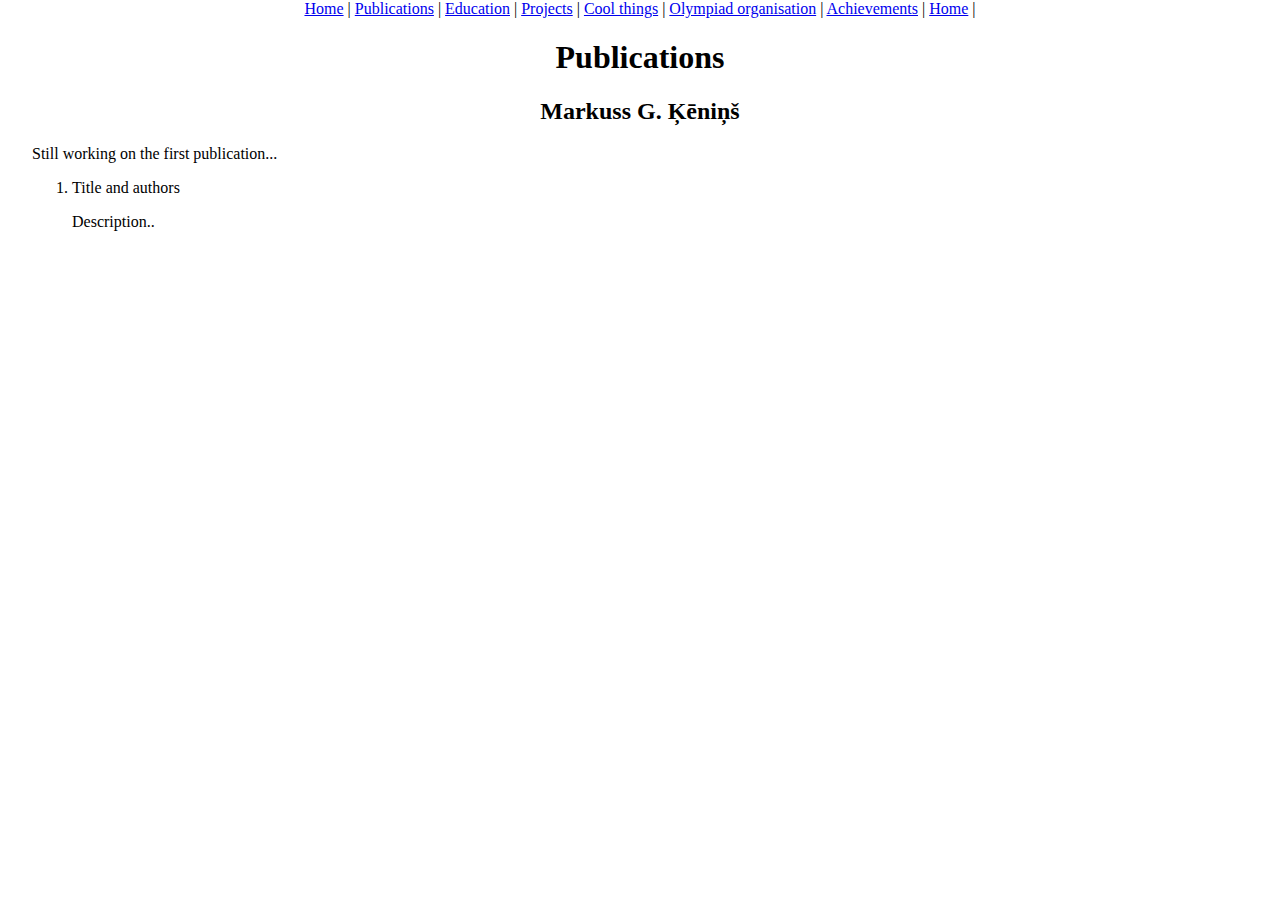
==== achievements.html @ b349e3a3 "Made subpages" ====
<!DOCTYPE html>
<html>
<head>
        <link rel="stylesheet" type="text/css" href="style.css">
</head>
<body>
        <center>
                <a href="index.html">Home</a> | 
                <a href="publications.html">Publications</a> |
                <a href="education.html">Education</a> |
                <a href="projects.html">Projects</a> |
                <a href="skills-examples.html">Cool things</a> |
                <a href="olympiad-org.html">Olympiad organisation</a> |
                <a href="achievements.html">Achievements</a> |
                <!-- <a href=".html"></a> | -->
                <!-- <a href=".html"></a> | -->

                <a href="index.html">Home</a> |
        </center>

        <center>
                <h1>Publications</h1>
                <h2>Markuss G. Ķēniņš</h2>
        </center>
        
        <p>
                Still working on the first publication...
        </p>
        <ol>
                <li>
                        Title and authors
                        <p>
                        Description..
                        </p>
                </li>
        </ol>

</body>
</html>
---- style.css ----
body {
        margin: auto;
        width: 95%;
}
p {
        text-align: justify;
        text-justify: inter-word;
}
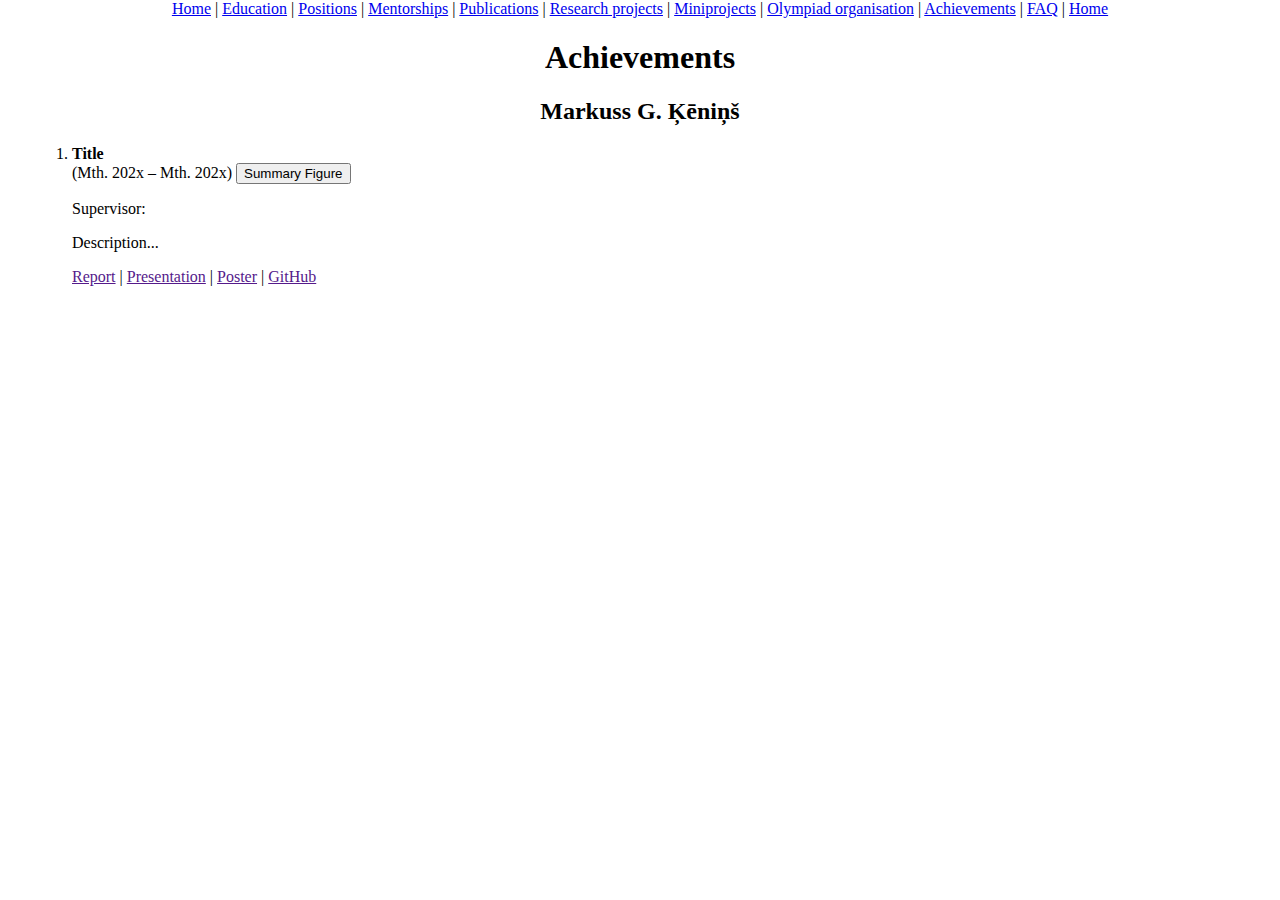
==== commit 99fb8580: "Title" ====
--- a/achievements.html
+++ b/achievements.html
@@ -2,38 +2,72 @@
 <html>
 <head>
         <link rel="stylesheet" type="text/css" href="style.css">
+        <link rel="icon" href="pics/logo.png" type="image/png"> 
+        <title>
+               Achievements M.G. Kenins
+        </title>
 </head>
 <body>
         <center>
                 <a href="index.html">Home</a> | 
+                <a href="education.html">Education</a> |
+                <a href="positions.html">Positions</a> |
+                <a href="mentorships.html">Mentorships</a> |
                 <a href="publications.html">Publications</a> |
-                <a href="education.html">Education</a> |
-                <a href="projects.html">Projects</a> |
-                <a href="skills-examples.html">Cool things</a> |
+                <a href="projects.html">Research projects</a> |
+                <a href="miniprojs.html">Miniprojects</a> |
                 <a href="olympiad-org.html">Olympiad organisation</a> |
                 <a href="achievements.html">Achievements</a> |
+                <a href="faq.html">FAQ</a> | 
                 <!-- <a href=".html"></a> | -->
                 <!-- <a href=".html"></a> | -->
-
-                <a href="index.html">Home</a> |
+                <a href="index.html">Home</a>
         </center>
 
         <center>
-                <h1>Publications</h1>
+                <h1>Achievements</h1>
                 <h2>Markuss G. Ķēniņš</h2>
         </center>
         
-        <p>
-                Still working on the first publication...
-        </p>
         <ol>
                 <li>
-                        Title and authors
+                        <b>Title</b> 
+                        <br>(Mth. 202x &ndash; Mth. 202x) 
+                        <button type="button" class="collapsible">Summary Figure</button>
+                        <div class="content">
+                                <p>
+                                        <img src="pics/logo.png" alt="" width="auto" max-width="100%" height="300px">
+                                </p>
+                        </div>
+
                         <p>
-                        Description..
+                                Supervisor: 
+                        </p>
+                        <p>
+                                Description...
+                        </p>
+                        <p>
+                                <a href="">Report</a> | <a href="">Presentation</a> | <a href="">Poster</a> | <a href="">GitHub</a>
                         </p>
                 </li>
         </ol>
+        
+        <script>
+                var coll = document.getElementsByClassName("collapsible");
+                var i;
+
+                for (i = 0; i < coll.length; i++) {
+                        coll[i].addEventListener("click", function() {
+                                this.classList.toggle("active");
+                                var content = this.nextElementSibling;
+                                if (content.style.display === "block") {
+                                        content.style.display = "none";
+                                } else {
+                                        content.style.display = "block";
+                                }
+                        });
+                }
+        </script>
 
 </body>
 </html>
--- a/style.css
+++ b/style.css
@@ -1,8 +1,20 @@
-body {
+body 
+{
         margin: auto;
         width: 95%;
 }
-p {
+p 
+{
         text-align: justify;
         text-justify: inter-word;
 }
+.collapsible 
+{
+        cursor: pointer;
+}
+.content 
+{
+        padding: 0 18px;
+        display: none;
+        overflow: hidden;
+}
